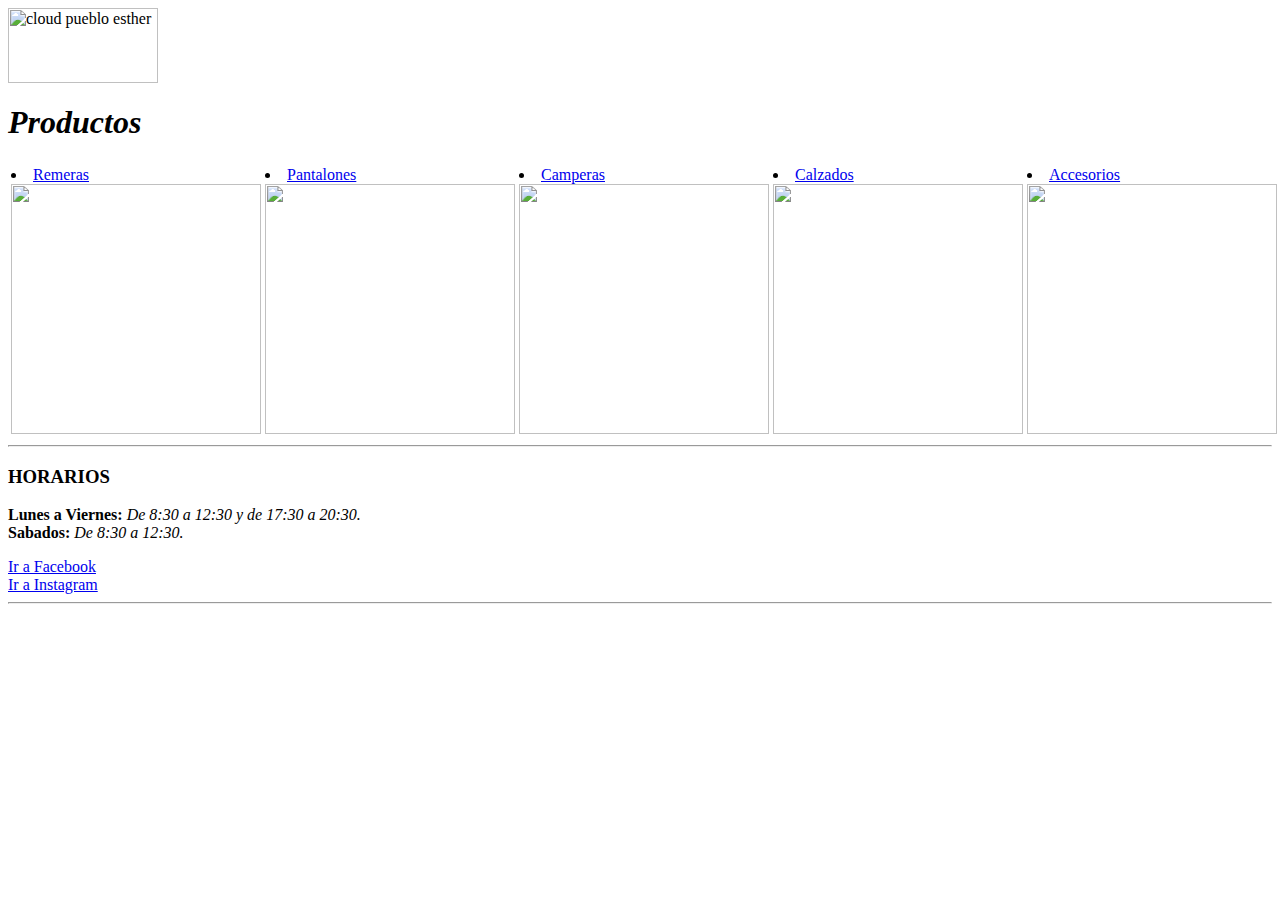
==== index.html @ 51f9949b "Add files via upload" ====
<html>
    <head>
        <title>Cloud Boutique</title>
        <link rel="shortcut icon" type="image/x-icon" href="imagenes/favicon.ico">
        <link rel="stylesheet" href="css/estilos.css">
    </head>
    <!--la etiqueta body es para escribir el contenido que queremos q aparezca en nuestro sitio web-->
    <body>
        <header>
              <!--h1 se utiliza para titulares-->
              <!--p se utiliza los parrafos-->
              <div>
                 <img src="imagenes/cloud.jpg" alt="cloud pueblo esther" title="https://www.facebook.com/pg/CLOUD-2162997333771030/photos/?tab=album&album_id=2163788087025288" width="150" height="75">
              </div>
              <h1><i>Productos</i></h1>
          
              <nav>
                  <table>
             <tr>
               <td> <li><a target="_blank"href="remeras.html">Remeras</a></li>
                 <img src="imagenes/remeras.jpg" width="250" height="250"></td>
               <td><li><a href="#">Pantalones</a></li>
                 <img src="imagenes/pantalones.jpg" width="250" height="250"></td>
               <td><li><a href="#">Camperas</a></li>
                 <img src="imagenes/camperas.jpg" width="250" height="250"></td>
               <td> <li><a href="#">Calzados</a></li>
                 <img src="imagenes/calzados.jpg" width="250" height="250"></td>

               <td> <li><a href="#">Accesorios</a></li>
                 <img src="imagenes/accesorios.jpg" width="250" height="250"></td>
             </tr>
        </table>
              </nav>
         </header>
                 <hr/>
        <footer>
              <h3>HORARIOS</h3>
        <p><!--b se utiliza para poner la letra en negrita--><b>Lunes a Viernes:</b> <i>De 8:30 a 12:30 y de 17:30 a 20:30.</i> <!--para dejar espacios se utiliza la etiqueta <br />--> <br/><b>Sabados:</b> <i>De 8:30 a 12:30.</i></p>
        <a target="_blank"href="https://www.facebook.com/CLOUD-2162997333771030/" class="yellow">Ir a Facebook</a><br/><a target="_blank"href="https://www.instagram.com/cloud.boutique/" class="yellow">Ir a Instagram</a>
        <!--href="" es para dirigir hacia un enlace y target="_blank" es para que se abra en otra pestaña-->
        </footer>
        <hr/>

    </body>
</html>
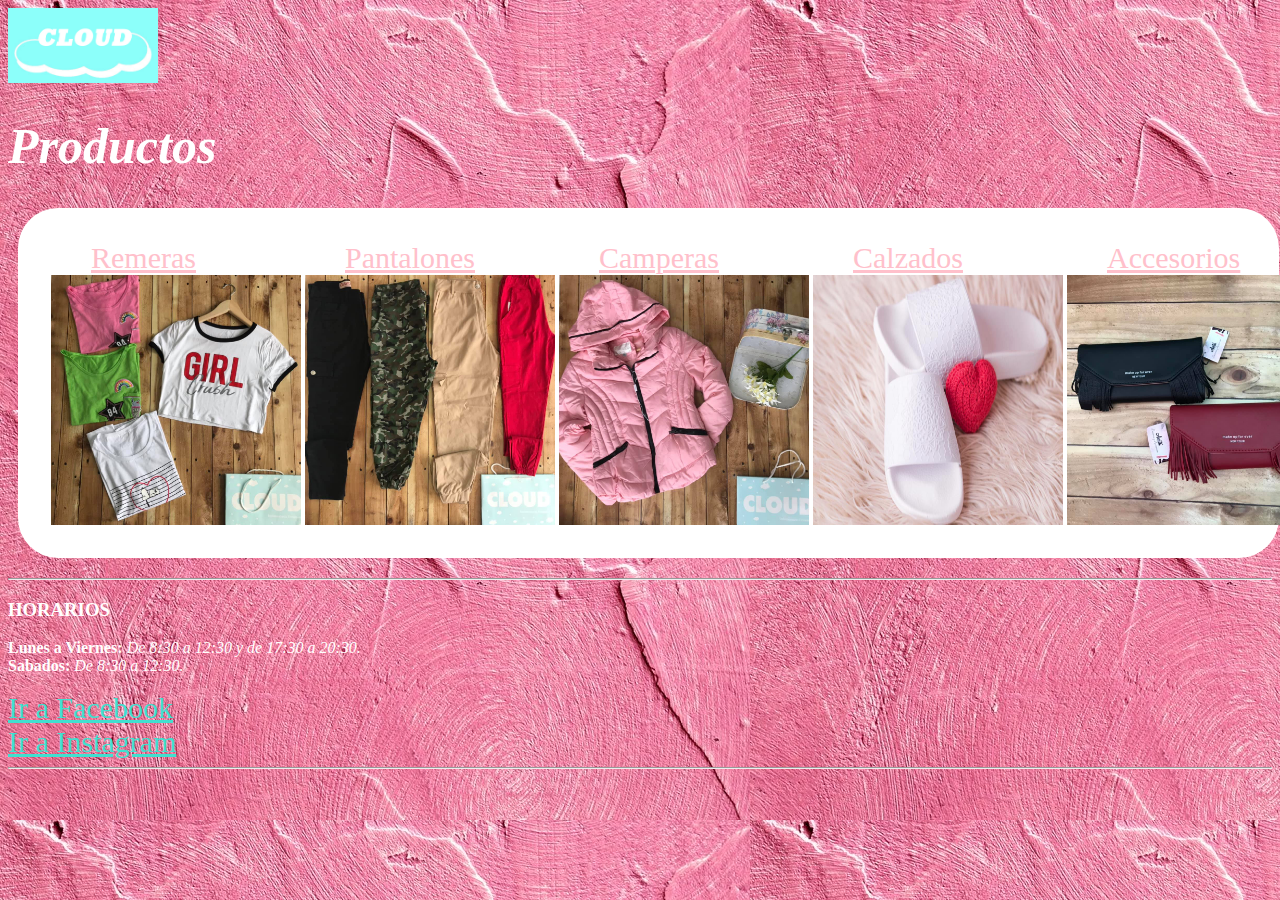
==== commit a98aeb24: "agregado a otra pagina" ====
--- a/index.html
+++ b/index.html
@@ -19,14 +19,13 @@
              <tr>
                <td> <li><a target="_blank"href="remeras.html">Remeras</a></li>
                  <img src="imagenes/remeras.jpg" width="250" height="250"></td>
-               <td><li><a href="#">Pantalones</a></li>
+               <td><li><a target="_blank" href="pantalones.html">Pantalones</a></li>
                  <img src="imagenes/pantalones.jpg" width="250" height="250"></td>
-               <td><li><a href="#">Camperas</a></li>
+               <td><li><a target="_blank"href="camperas.html">Camperas</a></li>
                  <img src="imagenes/camperas.jpg" width="250" height="250"></td>
-               <td> <li><a href="#">Calzados</a></li>
+               <td> <li><a target="_blank"href="calzados.html">Calzados</a></li>
                  <img src="imagenes/calzados.jpg" width="250" height="250"></td>
-
-               <td> <li><a href="#">Accesorios</a></li>
+               <td> <li><a target="_blank"href="accesorios.html">Accesorios</a></li>
                  <img src="imagenes/accesorios.jpg" width="250" height="250"></td>
              </tr>
         </table>
--- a/css/estilos.css
+++ b/css/estilos.css
@@ -0,0 +1,58 @@
+﻿body {
+      background:url(../imagenes/descarga3.jpg);
+      
+}
+
+h1 {
+    font-size:50px;
+}
+
+li {
+    font-size:30px;
+}
+
+li{
+   color:#fff;
+}
+
+a {
+         color:#000000;
+}
+
+.yellow {
+         color:turquoise;
+         font-size:30px;
+}
+
+li a {
+      color:pink;
+}
+
+
+b {
+   color:#fff;
+}
+
+i {
+   color:#fff;
+}
+
+h3 {
+    color:#fff;
+}
+
+h2 {
+    color:#fff;
+}
+
+nav {
+    width:95%;
+    background:#fff;
+    margin:20px 10px;
+    padding:30px;
+    border-radius:40px;
+}
+
+h2 {
+    font-size:50px
+}
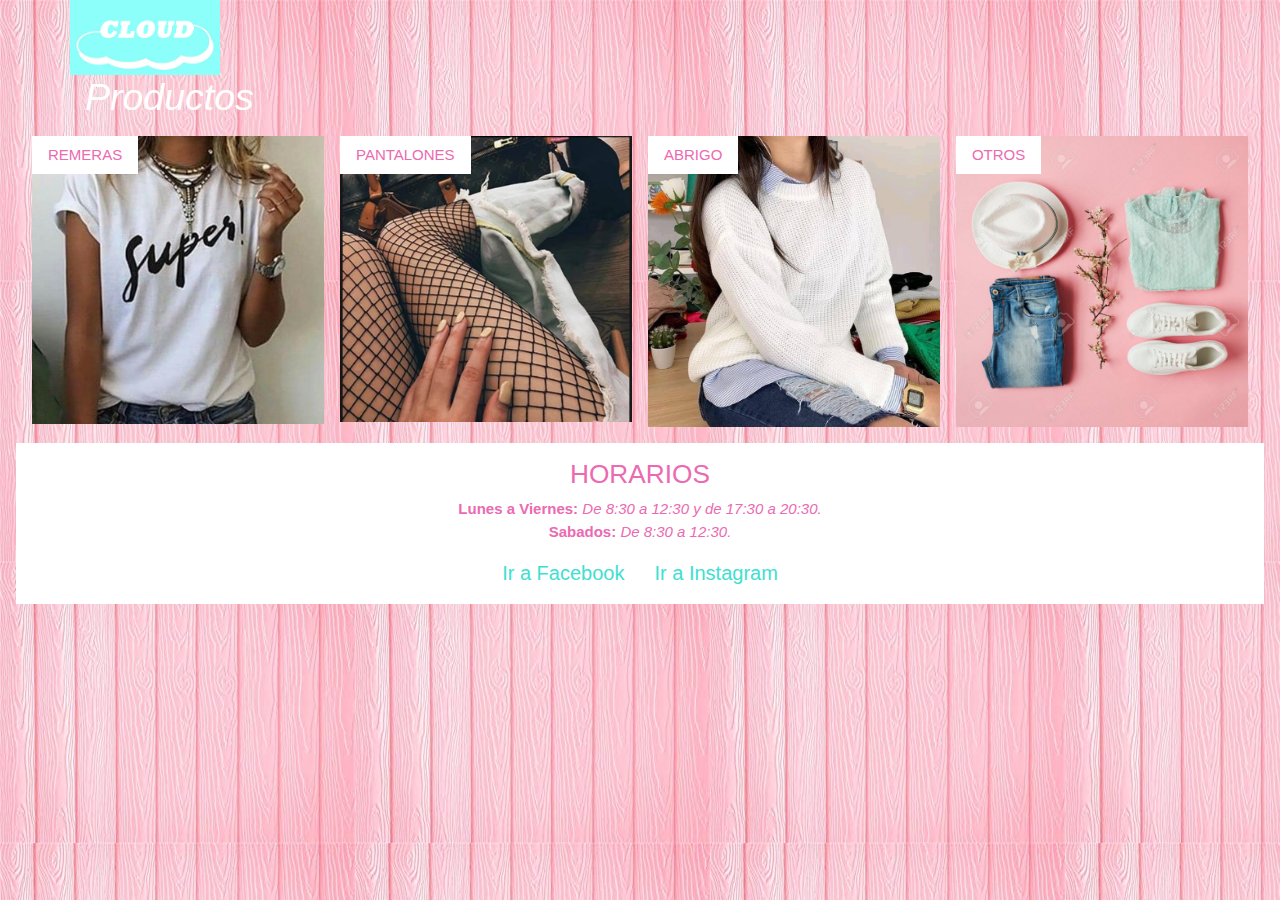
==== commit 5e03cf1a: "agregado de hoy" ====
--- a/index.html
+++ b/index.html
@@ -1,44 +1,71 @@
+<!DOCTYPE html>
 <html>
-    <head>
+
+<head>
+        
+        <meta charset="UTF-8">
+        <meta name="viewport" content="width=device-width, initial-scale=1">
         <title>Cloud Boutique</title>
         <link rel="shortcut icon" type="image/x-icon" href="imagenes/favicon.ico">
         <link rel="stylesheet" href="css/estilos.css">
-    </head>
-    <!--la etiqueta body es para escribir el contenido que queremos q aparezca en nuestro sitio web-->
-    <body>
-        <header>
-              <!--h1 se utiliza para titulares-->
-              <!--p se utiliza los parrafos-->
-              <div>
-                 <img src="imagenes/cloud.jpg" alt="cloud pueblo esther" title="https://www.facebook.com/pg/CLOUD-2162997333771030/photos/?tab=album&album_id=2163788087025288" width="150" height="75">
+        
+        <link rel="stylesheet" href="css/style.css">
+        <link rel="stylesheet" href="https://stackpath.bootstrapcdn.com/bootstrap/4.3.1/css/bootstrap.min.css" integrity="sha384-ggOyR0iXCbMQv3Xipma34MD+dH/1fQ784/j6cY/iJTQUOhcWr7x9JvoRxT2MZw1T" crossorigin="anonymous">
+        <script src="https://code.jquery.com/jquery-3.3.1.slim.min.js" integrity="sha384-q8i/X+965DzO0rT7abK41JStQIAqVgRVzpbzo5smXKp4YfRvH+8abtTE1Pi6jizo" crossorigin="anonymous"></script>
+        <script src="https://cdnjs.cloudflare.com/ajax/libs/popper.js/1.14.7/umd/popper.min.js" integrity="sha384-UO2eT0CpHqdSJQ6hJty5KVphtPhzWj9WO1clHTMGa3JDZwrnQq4sF86dIHNDz0W1" crossorigin="anonymous"></script>
+        <script src="https://stackpath.bootstrapcdn.com/bootstrap/4.3.1/js/bootstrap.min.js" integrity="sha384-JjSmVgyd0p3pXB1rRibZUAYoIIy6OrQ6VrjIEaFf/nJGzIxFDsf4x0xIM+B07jRM" crossorigin="anonymous"></script>
+</head>
+<body>
+<header>
+        <div class="container">
+                <div class="row">
+                  <img src="imagenes/cloud.jpg" alt="cloud pueblo esther" title="https://www.facebook.com/pg/CLOUD-2162997333771030/photos/?tab=album&album_id=2163788087025288" width="150" height="75">
+                </div>   
+                <h1><i>Productos</i></h1>               
               </div>
-              <h1><i>Productos</i></h1>
-          
-              <nav>
-                  <table>
-             <tr>
-               <td> <li><a target="_blank"href="remeras.html">Remeras</a></li>
-                 <img src="imagenes/remeras.jpg" width="250" height="250"></td>
-               <td><li><a target="_blank" href="pantalones.html">Pantalones</a></li>
-                 <img src="imagenes/pantalones.jpg" width="250" height="250"></td>
-               <td><li><a target="_blank"href="camperas.html">Camperas</a></li>
-                 <img src="imagenes/camperas.jpg" width="250" height="250"></td>
-               <td> <li><a target="_blank"href="calzados.html">Calzados</a></li>
-                 <img src="imagenes/calzados.jpg" width="250" height="250"></td>
-               <td> <li><a target="_blank"href="accesorios.html">Accesorios</a></li>
-                 <img src="imagenes/accesorios.jpg" width="250" height="250"></td>
-             </tr>
-        </table>
-              </nav>
-         </header>
-                 <hr/>
-        <footer>
-              <h3>HORARIOS</h3>
+</header>
+
+<!-- Page content -->
+<div class="w3-content w3-padding" style="max-width:1564px">
+
+ 
+
+  <div class="w3-row-padding">
+    <div class="w3-col l3 m6 w3-margin-bottom">
+      <div class="w3-display-container">
+        <div class="w3-display-topleft w3-white w3-padding">REMERAS</div>
+        <img src="imagenes/remera.jpg" alt="House" style="width:100%">
+      </div>
+    </div>
+    <div class="w3-col l3 m6 w3-margin-bottom">
+      <div class="w3-display-container">
+        <div class="w3-display-topleft w3-white w3-padding">PANTALONES</div>
+        <img src="imagenes/pantalon.jpg" alt="House" style="width:100%">
+      </div>
+    </div>
+    <div class="w3-col l3 m6 w3-margin-bottom">
+      <div class="w3-display-container">
+        <div class="w3-display-topleft w3-white w3-padding">ABRIGO</div>
+        <img src="imagenes/abrigo.jpg" alt="House" style="width:100%">
+      </div>
+    </div>
+    <div class="w3-col l3 m6 w3-margin-bottom">
+      <div class="w3-display-container">
+        <div class="w3-display-topleft w3-white w3-padding">OTROS</div>
+        <img src="imagenes/otross.jpg" alt="House" style="width:100%">
+      </div>
+    </div>
+  </div>
+
+
+  
+
+<!-- Footer -->
+<footer class="w3-center w3-white w3-padding-16">
+        <h3>HORARIOS</h3>
         <p><!--b se utiliza para poner la letra en negrita--><b>Lunes a Viernes:</b> <i>De 8:30 a 12:30 y de 17:30 a 20:30.</i> <!--para dejar espacios se utiliza la etiqueta <br />--> <br/><b>Sabados:</b> <i>De 8:30 a 12:30.</i></p>
-        <a target="_blank"href="https://www.facebook.com/CLOUD-2162997333771030/" class="yellow">Ir a Facebook</a><br/><a target="_blank"href="https://www.instagram.com/cloud.boutique/" class="yellow">Ir a Instagram</a>
-        <!--href="" es para dirigir hacia un enlace y target="_blank" es para que se abra en otra pestaña-->
-        </footer>
-        <hr/>
+        <a target="_blank"href="https://www.facebook.com/CLOUD-2162997333771030/" class="yellow">Ir a Facebook</a><a target="_blank"href="https://www.instagram.com/cloud.boutique/" class="yellow">Ir a Instagram</a>
+</footer>
 
-    </body>
-</html>
+</body>
+</html>--- a/css/estilos.css
+++ b/css/estilos.css
@@ -1,8 +1,9 @@
 ﻿body {
-      background:url(../imagenes/descarga3.jpg);
-      
+      background:url(../imagenes/descarga5.jpg);
+            
 }
 
+/*
 h1 {
     font-size:50px;
 }
@@ -18,12 +19,16 @@
 a {
          color:#000000;
 }
+*/
 
 .yellow {
          color:turquoise;
-         font-size:30px;
+         font-size:20px;
+         margin-right:1rem;
+         margin-left:1rem;
 }
 
+/*
 li a {
       color:pink;
 }
@@ -48,11 +53,24 @@
 nav {
     width:95%;
     background:#fff;
-    margin:20px 10px;
+    margin:10px auto;
     padding:30px;
     border-radius:40px;
+    background-size:cover;
 }
 
 h2 {
     font-size:50px
 }
+*/
+
+.fotos{
+    height: 320px;
+    width: 320px;
+    align-self: flex-end;
+}
+.item{
+    margin: 10px;
+}
+@media screen and (max-wdth: 768px)
+
--- a/css/style.css
+++ b/css/style.css
@@ -0,0 +1,235 @@
+/* W3.CSS 4.13 June 2019 by Jan Egil and Borge Refsnes */
+html{box-sizing:border-box}*,*:before,*:after{box-sizing:inherit}
+/* Extract from normalize.css by Nicolas Gallagher and Jonathan Neal git.io/normalize */
+html{-ms-text-size-adjust:100%;-webkit-text-size-adjust:100%}body{margin:0}
+article,aside,details,figcaption,figure,footer,header,main,menu,nav,section{display:block}summary{display:list-item}
+audio,canvas,progress,video{display:inline-block}progress{vertical-align:baseline}
+audio:not([controls]){display:none;height:0}[hidden],template{display:none}
+a{background-color:transparent}a:active,a:hover{outline-width:0}
+abbr[title]{border-bottom:none;text-decoration:underline;text-decoration:underline dotted}
+b,strong{font-weight:bolder}dfn{font-style:italic}mark{background:#ff0;color:#000}
+small{font-size:80%}sub,sup{font-size:75%;line-height:0;position:relative;vertical-align:baseline}
+sub{bottom:-0.25em}sup{top:-0.5em}figure{margin:1em 40px}img{border-style:none}
+code,kbd,pre,samp{font-family:monospace,monospace;font-size:1em}hr{box-sizing:content-box;height:0;overflow:visible}
+button,input,select,textarea,optgroup{font:inherit;margin:0}optgroup{font-weight:bold}
+button,input{overflow:visible}button,select{text-transform:none}
+button,[type=button],[type=reset],[type=submit]{-webkit-appearance:button}
+button::-moz-focus-inner,[type=button]::-moz-focus-inner,[type=reset]::-moz-focus-inner,[type=submit]::-moz-focus-inner{border-style:none;padding:0}
+button:-moz-focusring,[type=button]:-moz-focusring,[type=reset]:-moz-focusring,[type=submit]:-moz-focusring{outline:1px dotted ButtonText}
+fieldset{border:1px solid #c0c0c0;margin:0 2px;padding:.35em .625em .75em}
+legend{color:inherit;display:table;max-width:100%;padding:0;white-space:normal}textarea{overflow:auto}
+[type=checkbox],[type=radio]{padding:0}
+[type=number]::-webkit-inner-spin-button,[type=number]::-webkit-outer-spin-button{height:auto}
+[type=search]{-webkit-appearance:textfield;outline-offset:-2px}
+[type=search]::-webkit-search-decoration{-webkit-appearance:none}
+::-webkit-file-upload-button{-webkit-appearance:button;font:inherit}
+/* End extract */
+html,body{font-family:Verdana,sans-serif;font-size:15px;line-height:1.5}html{overflow-x:hidden}
+h1{font-size:36px}h2{font-size:30px}h3{font-size:24px}h4{font-size:20px}h5{font-size:18px}h6{font-size:16px}.w3-serif{font-family:serif}
+h1,h2,h3,h4,h5,h6{font-family:"Segoe UI",Arial,sans-serif;font-weight:400;margin:10px 0}.w3-wide{letter-spacing:4px}
+hr{border:0;border-top:1px solid #eee;margin:20px 0}
+.w3-image{max-width:100%;height:auto}img{vertical-align:middle}a{color:inherit}
+.w3-table,.w3-table-all{border-collapse:collapse;border-spacing:0;width:100%;display:table}.w3-table-all{border:1px solid #ccc}
+.w3-bordered tr,.w3-table-all tr{border-bottom:1px solid #ddd}.w3-striped tbody tr:nth-child(even){background-color:#f1f1f1}
+.w3-table-all tr:nth-child(odd){background-color:#fff}.w3-table-all tr:nth-child(even){background-color:#f1f1f1}
+.w3-hoverable tbody tr:hover,.w3-ul.w3-hoverable li:hover{background-color:#ccc}.w3-centered tr th,.w3-centered tr td{text-align:center}
+.w3-table td,.w3-table th,.w3-table-all td,.w3-table-all th{padding:8px 8px;display:table-cell;text-align:left;vertical-align:top}
+.w3-table th:first-child,.w3-table td:first-child,.w3-table-all th:first-child,.w3-table-all td:first-child{padding-left:16px}
+.w3-btn,.w3-button{border:none;display:inline-block;padding:8px 16px;vertical-align:middle;overflow:hidden;text-decoration:none;color:inherit;background-color:inherit;text-align:center;cursor:pointer;white-space:nowrap}
+.w3-btn:hover{box-shadow:0 8px 16px 0 rgba(0,0,0,0.2),0 6px 20px 0 rgba(0,0,0,0.19)}
+.w3-btn,.w3-button{-webkit-touch-callout:none;-webkit-user-select:none;-khtml-user-select:none;-moz-user-select:none;-ms-user-select:none;user-select:none}   
+.w3-disabled,.w3-btn:disabled,.w3-button:disabled{cursor:not-allowed;opacity:0.3}.w3-disabled *,:disabled *{pointer-events:none}
+.w3-btn.w3-disabled:hover,.w3-btn:disabled:hover{box-shadow:none}
+.w3-badge,.w3-tag{background-color:#000;color:#fff;display:inline-block;padding-left:8px;padding-right:8px;text-align:center}.w3-badge{border-radius:50%}
+.w3-ul{list-style-type:none;padding:0;margin:0}.w3-ul li{padding:8px 16px;border-bottom:1px solid #ddd}.w3-ul li:last-child{border-bottom:none}
+.w3-tooltip,.w3-display-container{position:relative}.w3-tooltip .w3-text{display:none}.w3-tooltip:hover .w3-text{display:inline-block}
+.w3-ripple:active{opacity:0.5}.w3-ripple{transition:opacity 0s}
+.w3-input{padding:8px;display:block;border:none;border-bottom:1px solid #ccc;width:100%}
+.w3-select{padding:9px 0;width:100%;border:none;border-bottom:1px solid #ccc}
+.w3-dropdown-click,.w3-dropdown-hover{position:relative;display:inline-block;cursor:pointer}
+.w3-dropdown-hover:hover .w3-dropdown-content{display:block}
+.w3-dropdown-hover:first-child,.w3-dropdown-click:hover{background-color:#ccc;color:#000}
+.w3-dropdown-hover:hover > .w3-button:first-child,.w3-dropdown-click:hover > .w3-button:first-child{background-color:#ccc;color:#000}
+.w3-dropdown-content{cursor:auto;color:#000;background-color:#fff;display:none;position:absolute;min-width:160px;margin:0;padding:0;z-index:1}
+.w3-check,.w3-radio{width:24px;height:24px;position:relative;top:6px}
+.w3-sidebar{height:100%;width:200px;background-color:#fff;position:fixed!important;z-index:1;overflow:auto}
+.w3-bar-block .w3-dropdown-hover,.w3-bar-block .w3-dropdown-click{width:100%}
+.w3-bar-block .w3-dropdown-hover .w3-dropdown-content,.w3-bar-block .w3-dropdown-click .w3-dropdown-content{min-width:100%}
+.w3-bar-block .w3-dropdown-hover .w3-button,.w3-bar-block .w3-dropdown-click .w3-button{width:100%;text-align:left;padding:8px 16px}
+.w3-main,#main{transition:margin-left .4s}
+.w3-modal{z-index:3;display:none;padding-top:100px;position:fixed;left:0;top:0;width:100%;height:100%;overflow:auto;background-color:rgb(0,0,0);background-color:rgba(0,0,0,0.4)}
+.w3-modal-content{margin:auto;background-color:#fff;position:relative;padding:0;outline:0;width:600px}
+.w3-bar{width:100%;overflow:hidden}.w3-center .w3-bar{display:inline-block;width:auto}
+.w3-bar .w3-bar-item{padding:8px 16px;float:left;width:auto;border:none;display:block;outline:0}
+.w3-bar .w3-dropdown-hover,.w3-bar .w3-dropdown-click{position:static;float:left}
+.w3-bar .w3-button{white-space:normal}
+.w3-bar-block .w3-bar-item{width:100%;display:block;padding:8px 16px;text-align:left;border:none;white-space:normal;float:none;outline:0}
+.w3-bar-block.w3-center .w3-bar-item{text-align:center}.w3-block{display:block;width:100%}
+.w3-responsive{display:block;overflow-x:auto}
+.w3-container:after,.w3-container:before,.w3-panel:after,.w3-panel:before,.w3-row:after,.w3-row:before,.w3-row-padding:after,.w3-row-padding:before,
+.w3-cell-row:before,.w3-cell-row:after,.w3-clear:after,.w3-clear:before,.w3-bar:before,.w3-bar:after{content:"";display:table;clear:both}
+.w3-col,.w3-half,.w3-third,.w3-twothird,.w3-threequarter,.w3-quarter{float:left;width:100%}
+.w3-col.s1{width:8.33333%}.w3-col.s2{width:16.66666%}.w3-col.s3{width:24.99999%}.w3-col.s4{width:33.33333%}
+.w3-col.s5{width:41.66666%}.w3-col.s6{width:49.99999%}.w3-col.s7{width:58.33333%}.w3-col.s8{width:66.66666%}
+.w3-col.s9{width:74.99999%}.w3-col.s10{width:83.33333%}.w3-col.s11{width:91.66666%}.w3-col.s12{width:99.99999%}
+@media (min-width:601px){.w3-col.m1{width:8.33333%}.w3-col.m2{width:16.66666%}.w3-col.m3,.w3-quarter{width:24.99999%}.w3-col.m4,.w3-third{width:33.33333%}
+.w3-col.m5{width:41.66666%}.w3-col.m6,.w3-half{width:49.99999%}.w3-col.m7{width:58.33333%}.w3-col.m8,.w3-twothird{width:66.66666%}
+.w3-col.m9,.w3-threequarter{width:74.99999%}.w3-col.m10{width:83.33333%}.w3-col.m11{width:91.66666%}.w3-col.m12{width:99.99999%}}
+@media (min-width:993px){.w3-col.l1{width:8.33333%}.w3-col.l2{width:16.66666%}.w3-col.l3{width:24.99999%}.w3-col.l4{width:33.33333%}
+.w3-col.l5{width:41.66666%}.w3-col.l6{width:49.99999%}.w3-col.l7{width:58.33333%}.w3-col.l8{width:66.66666%}
+.w3-col.l9{width:74.99999%}.w3-col.l10{width:83.33333%}.w3-col.l11{width:91.66666%}.w3-col.l12{width:99.99999%}}
+.w3-rest{overflow:hidden}.w3-stretch{margin-left:-16px;margin-right:-16px}
+.w3-content,.w3-auto{margin-left:auto;margin-right:auto}.w3-content{max-width:980px}.w3-auto{max-width:1140px}
+.w3-cell-row{display:table;width:100%}.w3-cell{display:table-cell}
+.w3-cell-top{vertical-align:top}.w3-cell-middle{vertical-align:middle}.w3-cell-bottom{vertical-align:bottom}
+.w3-hide{display:none!important}.w3-show-block,.w3-show{display:block!important}.w3-show-inline-block{display:inline-block!important}
+@media (max-width:1205px){.w3-auto{max-width:95%}}
+@media (max-width:600px){.w3-modal-content{margin:0 10px;width:auto!important}.w3-modal{padding-top:30px}
+.w3-dropdown-hover.w3-mobile .w3-dropdown-content,.w3-dropdown-click.w3-mobile .w3-dropdown-content{position:relative}	
+.w3-hide-small{display:none!important}.w3-mobile{display:block;width:100%!important}.w3-bar-item.w3-mobile,.w3-dropdown-hover.w3-mobile,.w3-dropdown-click.w3-mobile{text-align:center}
+.w3-dropdown-hover.w3-mobile,.w3-dropdown-hover.w3-mobile .w3-btn,.w3-dropdown-hover.w3-mobile .w3-button,.w3-dropdown-click.w3-mobile,.w3-dropdown-click.w3-mobile .w3-btn,.w3-dropdown-click.w3-mobile .w3-button{width:100%}}
+@media (max-width:768px){.w3-modal-content{width:500px}.w3-modal{padding-top:50px}}
+@media (min-width:993px){.w3-modal-content{width:900px}.w3-hide-large{display:none!important}.w3-sidebar.w3-collapse{display:block!important}}
+@media (max-width:992px) and (min-width:601px){.w3-hide-medium{display:none!important}}
+@media (max-width:992px){.w3-sidebar.w3-collapse{display:none}.w3-main{margin-left:0!important;margin-right:0!important}.w3-auto{max-width:100%}}
+.w3-top,.w3-bottom{position:fixed;width:100%;z-index:1}.w3-top{top:0}.w3-bottom{bottom:0}
+.w3-overlay{position:fixed;display:none;width:100%;height:100%;top:0;left:0;right:0;bottom:0;background-color:rgba(0,0,0,0.5);z-index:2}
+.w3-display-topleft{position:absolute;left:0;top:0}.w3-display-topright{position:absolute;right:0;top:0}
+.w3-display-bottomleft{position:absolute;left:0;bottom:0}.w3-display-bottomright{position:absolute;right:0;bottom:0}
+.w3-display-middle{position:absolute;top:50%;left:50%;transform:translate(-50%,-50%);-ms-transform:translate(-50%,-50%)}
+.w3-display-left{position:absolute;top:50%;left:0%;transform:translate(0%,-50%);-ms-transform:translate(-0%,-50%)}
+.w3-display-right{position:absolute;top:50%;right:0%;transform:translate(0%,-50%);-ms-transform:translate(0%,-50%)}
+.w3-display-topmiddle{position:absolute;left:50%;top:0;transform:translate(-50%,0%);-ms-transform:translate(-50%,0%)}
+.w3-display-bottommiddle{position:absolute;left:50%;bottom:0;transform:translate(-50%,0%);-ms-transform:translate(-50%,0%)}
+.w3-display-container:hover .w3-display-hover{display:block}.w3-display-container:hover span.w3-display-hover{display:inline-block}.w3-display-hover{display:none}
+.w3-display-position{position:absolute}
+.w3-circle{border-radius:50%}
+.w3-round-small{border-radius:2px}.w3-round,.w3-round-medium{border-radius:4px}.w3-round-large{border-radius:8px}.w3-round-xlarge{border-radius:16px}.w3-round-xxlarge{border-radius:32px}
+.w3-row-padding,.w3-row-padding>.w3-half,.w3-row-padding>.w3-third,.w3-row-padding>.w3-twothird,.w3-row-padding>.w3-threequarter,.w3-row-padding>.w3-quarter,.w3-row-padding>.w3-col{padding:0 8px}
+.w3-container,.w3-panel{padding:0.01em 16px}.w3-panel{margin-top:16px;margin-bottom:16px}
+.w3-code,.w3-codespan{font-family:Consolas,"courier new";font-size:16px}
+.w3-code{width:auto;background-color:#fff;padding:8px 12px;border-left:4px solid #4CAF50;word-wrap:break-word}
+.w3-codespan{color:crimson;background-color:#f1f1f1;padding-left:4px;padding-right:4px;font-size:110%}
+.w3-card,.w3-card-2{box-shadow:0 2px 5px 0 rgba(0,0,0,0.16),0 2px 10px 0 rgba(0,0,0,0.12)}
+.w3-card-4,.w3-hover-shadow:hover{box-shadow:0 4px 10px 0 rgba(0,0,0,0.2),0 4px 20px 0 rgba(0,0,0,0.19)}
+.w3-spin{animation:w3-spin 2s infinite linear}@keyframes w3-spin{0%{transform:rotate(0deg)}100%{transform:rotate(359deg)}}
+.w3-animate-fading{animation:fading 10s infinite}@keyframes fading{0%{opacity:0}50%{opacity:1}100%{opacity:0}}
+.w3-animate-opacity{animation:opac 0.8s}@keyframes opac{from{opacity:0} to{opacity:1}}
+.w3-animate-top{position:relative;animation:animatetop 0.4s}@keyframes animatetop{from{top:-300px;opacity:0} to{top:0;opacity:1}}
+.w3-animate-left{position:relative;animation:animateleft 0.4s}@keyframes animateleft{from{left:-300px;opacity:0} to{left:0;opacity:1}}
+.w3-animate-right{position:relative;animation:animateright 0.4s}@keyframes animateright{from{right:-300px;opacity:0} to{right:0;opacity:1}}
+.w3-animate-bottom{position:relative;animation:animatebottom 0.4s}@keyframes animatebottom{from{bottom:-300px;opacity:0} to{bottom:0;opacity:1}}
+.w3-animate-zoom {animation:animatezoom 0.6s}@keyframes animatezoom{from{transform:scale(0)} to{transform:scale(1)}}
+.w3-animate-input{transition:width 0.4s ease-in-out}.w3-animate-input:focus{width:100%!important}
+.w3-opacity,.w3-hover-opacity:hover{opacity:0.60}.w3-opacity-off,.w3-hover-opacity-off:hover{opacity:1}
+.w3-opacity-max{opacity:0.25}.w3-opacity-min{opacity:0.75}
+.w3-greyscale-max,.w3-grayscale-max,.w3-hover-greyscale:hover,.w3-hover-grayscale:hover{filter:grayscale(100%)}
+.w3-greyscale,.w3-grayscale{filter:grayscale(75%)}.w3-greyscale-min,.w3-grayscale-min{filter:grayscale(50%)}
+.w3-sepia{filter:sepia(75%)}.w3-sepia-max,.w3-hover-sepia:hover{filter:sepia(100%)}.w3-sepia-min{filter:sepia(50%)}
+.w3-tiny{font-size:10px!important}.w3-small{font-size:12px!important}.w3-medium{font-size:15px!important}.w3-large{font-size:18px!important}
+.w3-xlarge{font-size:24px!important}.w3-xxlarge{font-size:36px!important}.w3-xxxlarge{font-size:48px!important}.w3-jumbo{font-size:64px!important}
+.w3-left-align{text-align:left!important}.w3-right-align{text-align:right!important}.w3-justify{text-align:justify!important}.w3-center{text-align:center!important}
+.w3-border-0{border:0!important}.w3-border{border:1px solid #ccc!important}
+.w3-border-top{border-top:1px solid #ccc!important}.w3-border-bottom{border-bottom:1px solid #ccc!important}
+.w3-border-left{border-left:1px solid #ccc!important}.w3-border-right{border-right:1px solid #ccc!important}
+.w3-topbar{border-top:6px solid #ccc!important}.w3-bottombar{border-bottom:6px solid #ccc!important}
+.w3-leftbar{border-left:6px solid #ccc!important}.w3-rightbar{border-right:6px solid #ccc!important}
+.w3-section,.w3-code{margin-top:16px!important;margin-bottom:16px!important}
+.w3-margin{margin:16px!important}.w3-margin-top{margin-top:16px!important}.w3-margin-bottom{margin-bottom:16px!important}
+.w3-margin-left{margin-left:16px!important}.w3-margin-right{margin-right:16px!important}
+.w3-padding-small{padding:4px 8px!important}.w3-padding{padding:8px 16px!important}.w3-padding-large{padding:12px 24px!important}
+.w3-padding-16{padding-top:16px!important;padding-bottom:16px!important}.w3-padding-24{padding-top:24px!important;padding-bottom:24px!important}
+.w3-padding-32{padding-top:32px!important;padding-bottom:32px!important}.w3-padding-48{padding-top:48px!important;padding-bottom:48px!important}
+.w3-padding-64{padding-top:64px!important;padding-bottom:64px!important}
+.w3-left{float:left!important}.w3-right{float:right!important}
+.w3-button:hover{color:#000!important;background-color:#ccc!important}
+.w3-transparent,.w3-hover-none:hover{background-color:transparent!important}
+.w3-hover-none:hover{box-shadow:none!important}
+/* Colors */
+.w3-amber,.w3-hover-amber:hover{color:#000!important;background-color:#ffc107!important}
+.w3-aqua,.w3-hover-aqua:hover{color:#000!important;background-color:#00ffff!important}
+.w3-blue,.w3-hover-blue:hover{color:#fff!important;background-color:#2196F3!important}
+.w3-light-blue,.w3-hover-light-blue:hover{color:#000!important;background-color:#87CEEB!important}
+.w3-brown,.w3-hover-brown:hover{color:#fff!important;background-color:#795548!important}
+.w3-cyan,.w3-hover-cyan:hover{color:#000!important;background-color:#00bcd4!important}
+.w3-blue-grey,.w3-hover-blue-grey:hover,.w3-blue-gray,.w3-hover-blue-gray:hover{color:#fff!important;background-color:#607d8b!important}
+.w3-green,.w3-hover-green:hover{color:#fff!important;background-color:#4CAF50!important}
+.w3-light-green,.w3-hover-light-green:hover{color:#000!important;background-color:#8bc34a!important}
+.w3-indigo,.w3-hover-indigo:hover{color:#fff!important;background-color:#3f51b5!important}
+.w3-khaki,.w3-hover-khaki:hover{color:#000!important;background-color:#f0e68c!important}
+.w3-lime,.w3-hover-lime:hover{color:#000!important;background-color:#cddc39!important}
+.w3-orange,.w3-hover-orange:hover{color:#000!important;background-color:#ff9800!important}
+.w3-deep-orange,.w3-hover-deep-orange:hover{color:#fff!important;background-color:#ff5722!important}
+.w3-pink,.w3-hover-pink:hover{color:#fff!important;background-color:#e91e63!important}
+.w3-purple,.w3-hover-purple:hover{color:#fff!important;background-color:#9c27b0!important}
+.w3-deep-purple,.w3-hover-deep-purple:hover{color:#fff!important;background-color:#673ab7!important}
+.w3-red,.w3-hover-red:hover{color:#fff!important;background-color:#f44336!important}
+.w3-sand,.w3-hover-sand:hover{color:#000!important;background-color:#fdf5e6!important}
+.w3-teal,.w3-hover-teal:hover{color:#fff!important;background-color:#009688!important}
+.w3-yellow,.w3-hover-yellow:hover{color:#000!important;background-color:#ffeb3b!important}
+.w3-white,.w3-hover-white:hover{color:rgb(235, 106, 177)!important;background-color:#fff!important}
+.w3-black,.w3-hover-black:hover{color:#fff!important;background-color:#000!important}
+.w3-grey,.w3-hover-grey:hover,.w3-gray,.w3-hover-gray:hover{color:#000!important;background-color:#9e9e9e!important}
+.w3-light-grey,.w3-hover-light-grey:hover,.w3-light-gray,.w3-hover-light-gray:hover{color:#000!important;background-color:#f1f1f1!important}
+.w3-dark-grey,.w3-hover-dark-grey:hover,.w3-dark-gray,.w3-hover-dark-gray:hover{color:#fff!important;background-color:#616161!important}
+.w3-pale-red,.w3-hover-pale-red:hover{color:#000!important;background-color:#ffdddd!important}
+.w3-pale-green,.w3-hover-pale-green:hover{color:#000!important;background-color:#ddffdd!important}
+.w3-pale-yellow,.w3-hover-pale-yellow:hover{color:#000!important;background-color:#ffffcc!important}
+.w3-pale-blue,.w3-hover-pale-blue:hover{color:#000!important;background-color:#ddffff!important}
+.w3-text-amber,.w3-hover-text-amber:hover{color:#ffc107!important}
+.w3-text-aqua,.w3-hover-text-aqua:hover{color:#00ffff!important}
+.w3-text-blue,.w3-hover-text-blue:hover{color:#2196F3!important}
+.w3-text-light-blue,.w3-hover-text-light-blue:hover{color:#87CEEB!important}
+.w3-text-brown,.w3-hover-text-brown:hover{color:#795548!important}
+.w3-text-cyan,.w3-hover-text-cyan:hover{color:#00bcd4!important}
+.w3-text-blue-grey,.w3-hover-text-blue-grey:hover,.w3-text-blue-gray,.w3-hover-text-blue-gray:hover{color:#607d8b!important}
+.w3-text-green,.w3-hover-text-green:hover{color:#4CAF50!important}
+.w3-text-light-green,.w3-hover-text-light-green:hover{color:#8bc34a!important}
+.w3-text-indigo,.w3-hover-text-indigo:hover{color:#3f51b5!important}
+.w3-text-khaki,.w3-hover-text-khaki:hover{color:#b4aa50!important}
+.w3-text-lime,.w3-hover-text-lime:hover{color:#cddc39!important}
+.w3-text-orange,.w3-hover-text-orange:hover{color:#ff9800!important}
+.w3-text-deep-orange,.w3-hover-text-deep-orange:hover{color:#ff5722!important}
+.w3-text-pink,.w3-hover-text-pink:hover{color:#e91e63!important}
+.w3-text-purple,.w3-hover-text-purple:hover{color:#9c27b0!important}
+.w3-text-deep-purple,.w3-hover-text-deep-purple:hover{color:#673ab7!important}
+.w3-text-red,.w3-hover-text-red:hover{color:#f44336!important}
+.w3-text-sand,.w3-hover-text-sand:hover{color:#fdf5e6!important}
+.w3-text-teal,.w3-hover-text-teal:hover{color:#009688!important}
+.w3-text-yellow,.w3-hover-text-yellow:hover{color:#d2be0e!important}
+.w3-text-white,.w3-hover-text-white:hover{color:#fff!important}
+.w3-text-black,.w3-hover-text-black:hover{color:#000!important}
+.w3-text-grey,.w3-hover-text-grey:hover,.w3-text-gray,.w3-hover-text-gray:hover{color:#757575!important}
+.w3-text-light-grey,.w3-hover-text-light-grey:hover,.w3-text-light-gray,.w3-hover-text-light-gray:hover{color:#f1f1f1!important}
+.w3-text-dark-grey,.w3-hover-text-dark-grey:hover,.w3-text-dark-gray,.w3-hover-text-dark-gray:hover{color:#3a3a3a!important}
+.w3-border-amber,.w3-hover-border-amber:hover{border-color:#ffc107!important}
+.w3-border-aqua,.w3-hover-border-aqua:hover{border-color:#00ffff!important}
+.w3-border-blue,.w3-hover-border-blue:hover{border-color:#2196F3!important}
+.w3-border-light-blue,.w3-hover-border-light-blue:hover{border-color:#87CEEB!important}
+.w3-border-brown,.w3-hover-border-brown:hover{border-color:#795548!important}
+.w3-border-cyan,.w3-hover-border-cyan:hover{border-color:#00bcd4!important}
+.w3-border-blue-grey,.w3-hover-border-blue-grey:hover,.w3-border-blue-gray,.w3-hover-border-blue-gray:hover{border-color:#607d8b!important}
+.w3-border-green,.w3-hover-border-green:hover{border-color:#4CAF50!important}
+.w3-border-light-green,.w3-hover-border-light-green:hover{border-color:#8bc34a!important}
+.w3-border-indigo,.w3-hover-border-indigo:hover{border-color:#3f51b5!important}
+.w3-border-khaki,.w3-hover-border-khaki:hover{border-color:#f0e68c!important}
+.w3-border-lime,.w3-hover-border-lime:hover{border-color:#cddc39!important}
+.w3-border-orange,.w3-hover-border-orange:hover{border-color:#ff9800!important}
+.w3-border-deep-orange,.w3-hover-border-deep-orange:hover{border-color:#ff5722!important}
+.w3-border-pink,.w3-hover-border-pink:hover{border-color:#e91e63!important}
+.w3-border-purple,.w3-hover-border-purple:hover{border-color:#9c27b0!important}
+.w3-border-deep-purple,.w3-hover-border-deep-purple:hover{border-color:#673ab7!important}
+.w3-border-red,.w3-hover-border-red:hover{border-color:#f44336!important}
+.w3-border-sand,.w3-hover-border-sand:hover{border-color:#fdf5e6!important}
+.w3-border-teal,.w3-hover-border-teal:hover{border-color:#009688!important}
+.w3-border-yellow,.w3-hover-border-yellow:hover{border-color:#ffeb3b!important}
+.w3-border-white,.w3-hover-border-white:hover{border-color:#fff!important}
+.w3-border-black,.w3-hover-border-black:hover{border-color:#000!important}
+.w3-border-grey,.w3-hover-border-grey:hover,.w3-border-gray,.w3-hover-border-gray:hover{border-color:#9e9e9e!important}
+.w3-border-light-grey,.w3-hover-border-light-grey:hover,.w3-border-light-gray,.w3-hover-border-light-gray:hover{border-color:#f1f1f1!important}
+.w3-border-dark-grey,.w3-hover-border-dark-grey:hover,.w3-border-dark-gray,.w3-hover-border-dark-gray:hover{border-color:#616161!important}
+.w3-border-pale-red,.w3-hover-border-pale-red:hover{border-color:#ffe7e7!important}.w3-border-pale-green,.w3-hover-border-pale-green:hover{border-color:#e7ffe7!important}
+.w3-border-pale-yellow,.w3-hover-border-pale-yellow:hover{border-color:#ffffcc!important}.w3-border-pale-blue,.w3-hover-border-pale-blue:hover{border-color:#e7ffff!important}
+h1 {
+    color:white;
+}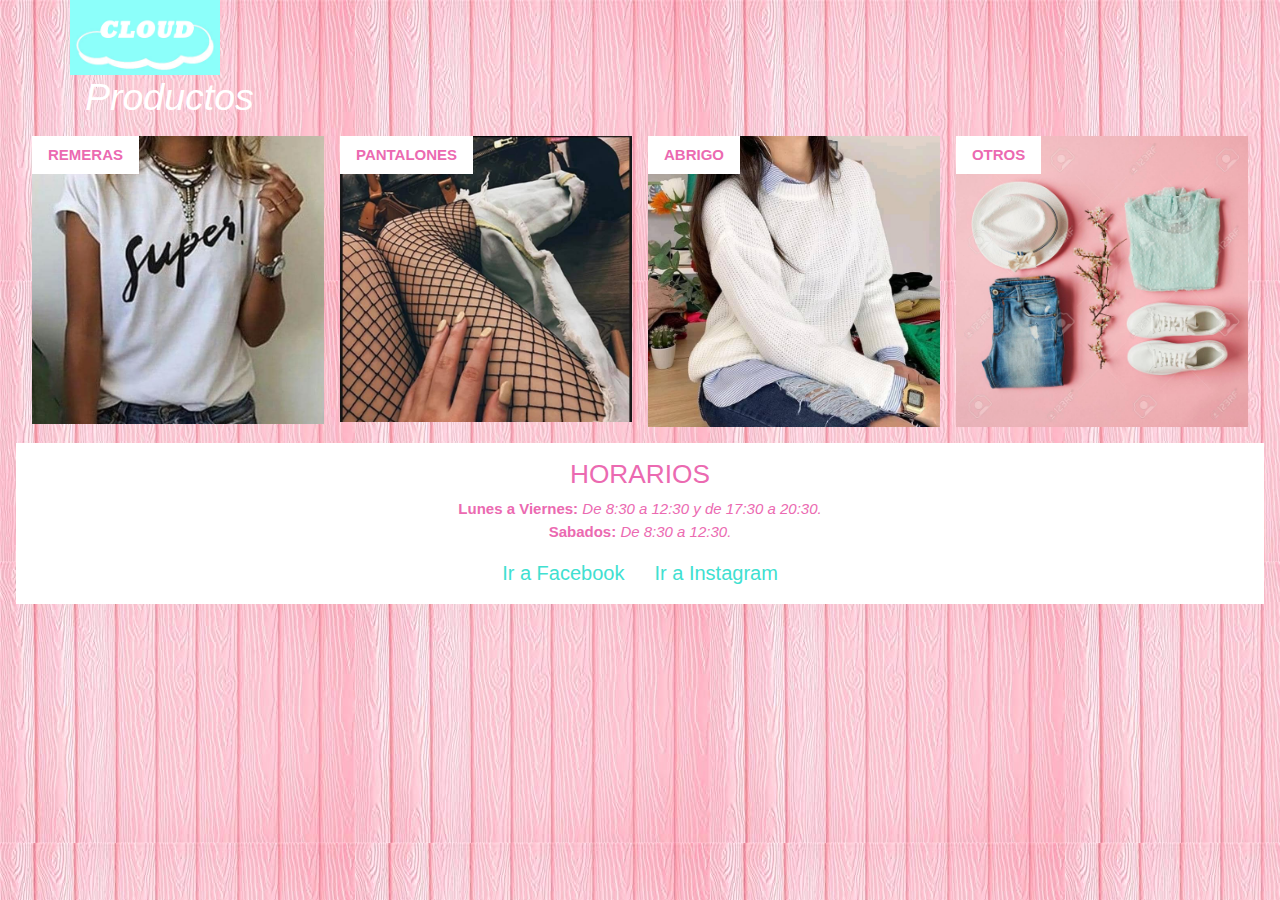
==== commit 8349a766: "agregado ultimo" ====
--- a/index.html
+++ b/index.html
@@ -1,57 +1,51 @@
 <!DOCTYPE html>
 <html>
-
 <head>
-        
-        <meta charset="UTF-8">
-        <meta name="viewport" content="width=device-width, initial-scale=1">
-        <title>Cloud Boutique</title>
-        <link rel="shortcut icon" type="image/x-icon" href="imagenes/favicon.ico">
-        <link rel="stylesheet" href="css/estilos.css">
-        
-        <link rel="stylesheet" href="css/style.css">
-        <link rel="stylesheet" href="https://stackpath.bootstrapcdn.com/bootstrap/4.3.1/css/bootstrap.min.css" integrity="sha384-ggOyR0iXCbMQv3Xipma34MD+dH/1fQ784/j6cY/iJTQUOhcWr7x9JvoRxT2MZw1T" crossorigin="anonymous">
-        <script src="https://code.jquery.com/jquery-3.3.1.slim.min.js" integrity="sha384-q8i/X+965DzO0rT7abK41JStQIAqVgRVzpbzo5smXKp4YfRvH+8abtTE1Pi6jizo" crossorigin="anonymous"></script>
-        <script src="https://cdnjs.cloudflare.com/ajax/libs/popper.js/1.14.7/umd/popper.min.js" integrity="sha384-UO2eT0CpHqdSJQ6hJty5KVphtPhzWj9WO1clHTMGa3JDZwrnQq4sF86dIHNDz0W1" crossorigin="anonymous"></script>
-        <script src="https://stackpath.bootstrapcdn.com/bootstrap/4.3.1/js/bootstrap.min.js" integrity="sha384-JjSmVgyd0p3pXB1rRibZUAYoIIy6OrQ6VrjIEaFf/nJGzIxFDsf4x0xIM+B07jRM" crossorigin="anonymous"></script>
+  <meta charset="UTF-8">
+  <meta name="viewport" content="width=device-width, initial-scale=1">
+  <title>Cloud Boutique</title>
+  <link rel="shortcut icon" type="image/x-icon" href="imagenes/favicon.ico">
+  <link rel="stylesheet" href="css/estilos.css">
+  <link rel="stylesheet" href="css/style.css">
+  <link rel="stylesheet" href="https://stackpath.bootstrapcdn.com/bootstrap/4.3.1/css/bootstrap.min.css" integrity="sha384-ggOyR0iXCbMQv3Xipma34MD+dH/1fQ784/j6cY/iJTQUOhcWr7x9JvoRxT2MZw1T" crossorigin="anonymous">
+  <script src="https://code.jquery.com/jquery-3.3.1.slim.min.js" integrity="sha384-q8i/X+965DzO0rT7abK41JStQIAqVgRVzpbzo5smXKp4YfRvH+8abtTE1Pi6jizo" crossorigin="anonymous"></script>
+  <script src="https://cdnjs.cloudflare.com/ajax/libs/popper.js/1.14.7/umd/popper.min.js" integrity="sha384-UO2eT0CpHqdSJQ6hJty5KVphtPhzWj9WO1clHTMGa3JDZwrnQq4sF86dIHNDz0W1" crossorigin="anonymous"></script>
+  <script src="https://stackpath.bootstrapcdn.com/bootstrap/4.3.1/js/bootstrap.min.js" integrity="sha384-JjSmVgyd0p3pXB1rRibZUAYoIIy6OrQ6VrjIEaFf/nJGzIxFDsf4x0xIM+B07jRM" crossorigin="anonymous"></script>
 </head>
 <body>
 <header>
-        <div class="container">
-                <div class="row">
-                  <img src="imagenes/cloud.jpg" alt="cloud pueblo esther" title="https://www.facebook.com/pg/CLOUD-2162997333771030/photos/?tab=album&album_id=2163788087025288" width="150" height="75">
-                </div>   
-                <h1><i>Productos</i></h1>               
-              </div>
+  <div class="container">
+    <div class="row">
+      <img src="imagenes/cloud.jpg" alt="cloud pueblo esther" title="https://www.facebook.com/pg/CLOUD-2162997333771030/photos/?tab=album&album_id=2163788087025288" width="150" height="75">
+    </div>   
+    <h1>Productos</h1>            
+    </div>
 </header>
 
 <!-- Page content -->
 <div class="w3-content w3-padding" style="max-width:1564px">
-
- 
-
   <div class="w3-row-padding">
     <div class="w3-col l3 m6 w3-margin-bottom">
       <div class="w3-display-container">
-        <div class="w3-display-topleft w3-white w3-padding">REMERAS</div>
-        <img src="imagenes/remera.jpg" alt="House" style="width:100%">
+        <div class="w3-display-topleft w3-white w3-padding"><b>REMERAS</b></div>
+        <a target="_blank"href="remeras.html"><img src="imagenes/remera.jpg" alt="House" style="width:100%"></a>
       </div>
     </div>
     <div class="w3-col l3 m6 w3-margin-bottom">
       <div class="w3-display-container">
-        <div class="w3-display-topleft w3-white w3-padding">PANTALONES</div>
+        <div class="w3-display-topleft w3-white w3-padding"><b>PANTALONES</b></div>
         <img src="imagenes/pantalon.jpg" alt="House" style="width:100%">
       </div>
     </div>
     <div class="w3-col l3 m6 w3-margin-bottom">
       <div class="w3-display-container">
-        <div class="w3-display-topleft w3-white w3-padding">ABRIGO</div>
+        <div class="w3-display-topleft w3-white w3-padding"><b>ABRIGO</b></div>
         <img src="imagenes/abrigo.jpg" alt="House" style="width:100%">
       </div>
     </div>
     <div class="w3-col l3 m6 w3-margin-bottom">
       <div class="w3-display-container">
-        <div class="w3-display-topleft w3-white w3-padding">OTROS</div>
+        <div class="w3-display-topleft w3-white w3-padding"><b>OTROS</b></div>
         <img src="imagenes/otross.jpg" alt="House" style="width:100%">
       </div>
     </div>
@@ -62,9 +56,9 @@
 
 <!-- Footer -->
 <footer class="w3-center w3-white w3-padding-16">
-        <h3>HORARIOS</h3>
-        <p><!--b se utiliza para poner la letra en negrita--><b>Lunes a Viernes:</b> <i>De 8:30 a 12:30 y de 17:30 a 20:30.</i> <!--para dejar espacios se utiliza la etiqueta <br />--> <br/><b>Sabados:</b> <i>De 8:30 a 12:30.</i></p>
-        <a target="_blank"href="https://www.facebook.com/CLOUD-2162997333771030/" class="yellow">Ir a Facebook</a><a target="_blank"href="https://www.instagram.com/cloud.boutique/" class="yellow">Ir a Instagram</a>
+  <h3>HORARIOS</h3>
+  <p><!--b se utiliza para poner la letra en negrita--><b>Lunes a Viernes:</b> <i>De 8:30 a 12:30 y de 17:30 a 20:30.</i> <!--para dejar espacios se utiliza la etiqueta <br />--> <br/><b>Sabados:</b> <i>De 8:30 a 12:30.</i></p>
+  <a target="_blank"href="https://www.facebook.com/CLOUD-2162997333771030/" class="yellow">Ir a Facebook</a><a target="_blank"href="https://www.instagram.com/cloud.boutique/" class="yellow">Ir a Instagram</a>
 </footer>
 
 </body>
--- a/css/style.css
+++ b/css/style.css
@@ -231,5 +231,6 @@
 .w3-border-pale-red,.w3-hover-border-pale-red:hover{border-color:#ffe7e7!important}.w3-border-pale-green,.w3-hover-border-pale-green:hover{border-color:#e7ffe7!important}
 .w3-border-pale-yellow,.w3-hover-border-pale-yellow:hover{border-color:#ffffcc!important}.w3-border-pale-blue,.w3-hover-border-pale-blue:hover{border-color:#e7ffff!important}
 h1 {
+    font-style: italic;
     color:white;
 }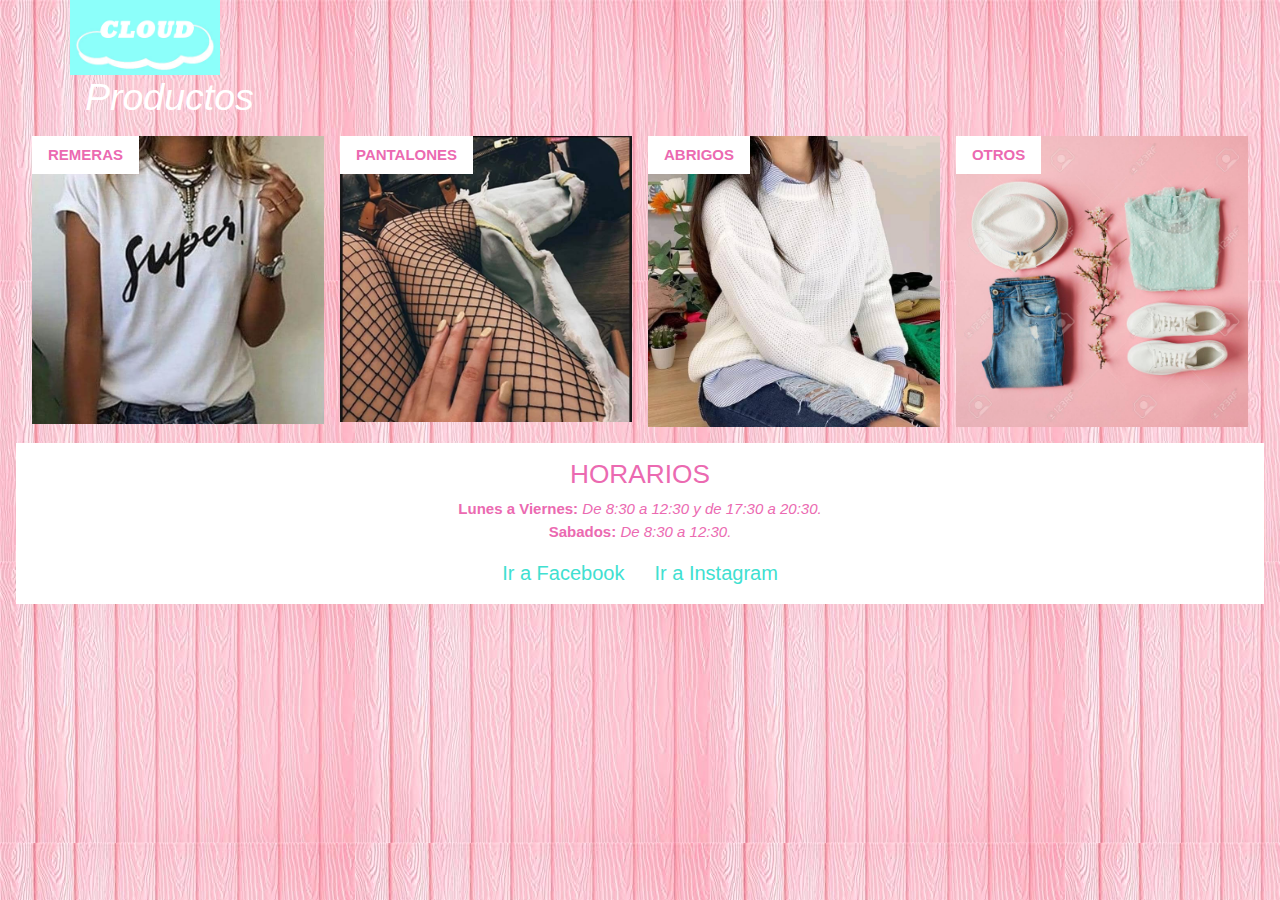
==== commit 13462372: "agregado dom29" ====
--- a/index.html
+++ b/index.html
@@ -34,19 +34,19 @@
     <div class="w3-col l3 m6 w3-margin-bottom">
       <div class="w3-display-container">
         <div class="w3-display-topleft w3-white w3-padding"><b>PANTALONES</b></div>
-        <img src="imagenes/pantalon.jpg" alt="House" style="width:100%">
+         <a target="_blank"href="pantalones.html"><img src="imagenes/pantalon.jpg" alt="House" style="width:100%"></a>
       </div>
     </div>
     <div class="w3-col l3 m6 w3-margin-bottom">
       <div class="w3-display-container">
-        <div class="w3-display-topleft w3-white w3-padding"><b>ABRIGO</b></div>
-        <img src="imagenes/abrigo.jpg" alt="House" style="width:100%">
+        <div class="w3-display-topleft w3-white w3-padding"><b>ABRIGOS</b></div>
+         <a target="_blank"href="abrigos.html"><img src="imagenes/abrigo.jpg" alt="House" style="width:100%"></a>
       </div>
     </div>
     <div class="w3-col l3 m6 w3-margin-bottom">
       <div class="w3-display-container">
         <div class="w3-display-topleft w3-white w3-padding"><b>OTROS</b></div>
-        <img src="imagenes/otross.jpg" alt="House" style="width:100%">
+         <a target="_blank"href="otros.html"><img src="imagenes/otross.jpg" alt="House" style="width:100%"></a>
       </div>
     </div>
   </div>
--- a/css/estilos.css
+++ b/css/estilos.css
@@ -7,15 +7,12 @@
 h1 {
     font-size:50px;
 }
-
 li {
     font-size:30px;
 }
-
 li{
    color:#fff;
 }
-
 a {
          color:#000000;
 }
@@ -32,24 +29,18 @@
 li a {
       color:pink;
 }
-
-
 b {
    color:#fff;
 }
-
 i {
    color:#fff;
 }
-
 h3 {
     color:#fff;
 }
-
 h2 {
     color:#fff;
 }
-
 nav {
     width:95%;
     background:#fff;
@@ -58,7 +49,6 @@
     border-radius:40px;
     background-size:cover;
 }
-
 h2 {
     font-size:50px
 }
@@ -72,5 +62,4 @@
 .item{
     margin: 10px;
 }
-@media screen and (max-wdth: 768px)
-
+@media screen and (max-wdth: 768px)